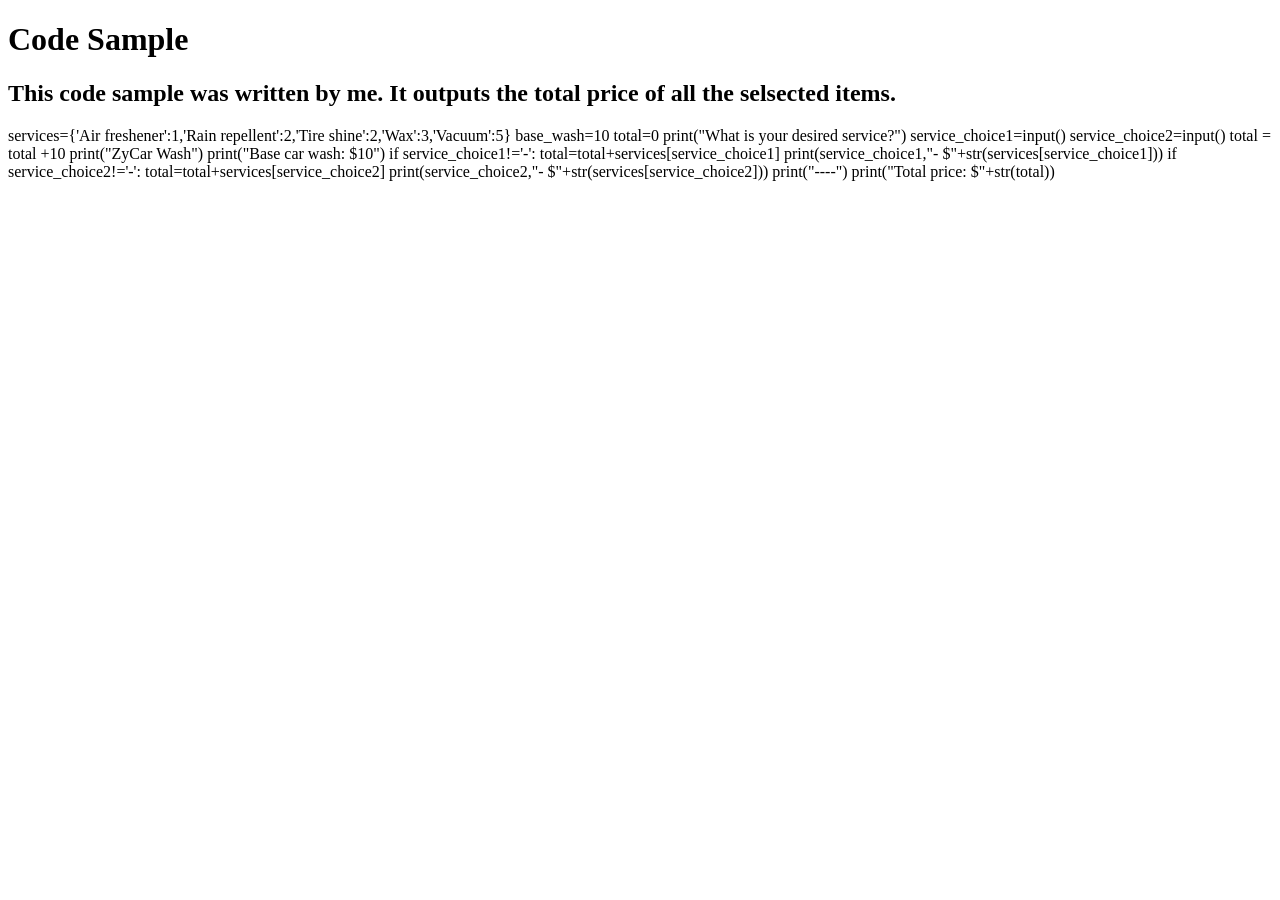
==== Code.html @ 065b7513 "Create Code.html" ====
<!DOCTYPE html>
<html>
    <head>
<h1 id="code-sample">Code Sample</h1>
<h2 id="this-code-sample-was-written-by-me">This code sample was written by me. It outputs the total price of all the selsected items.</h2>
    </head>
    <body>
        
services={'Air freshener':1,'Rain repellent':2,'Tire shine':2,'Wax':3,'Vacuum':5}

base_wash=10

total=0

print("What is your desired service?")

service_choice1=input()

service_choice2=input()

total = total +10

print("ZyCar Wash")

print("Base car wash: $10")

if service_choice1!='-':
    
total=total+services[service_choice1]
    
print(service_choice1,"- $"+str(services[service_choice1]))

if service_choice2!='-':
    
total=total+services[service_choice2]
    
print(service_choice2,"- $"+str(services[service_choice2]))

print("----")

print("Total price: $"+str(total))
      
  
  
   </body>     
   </html>
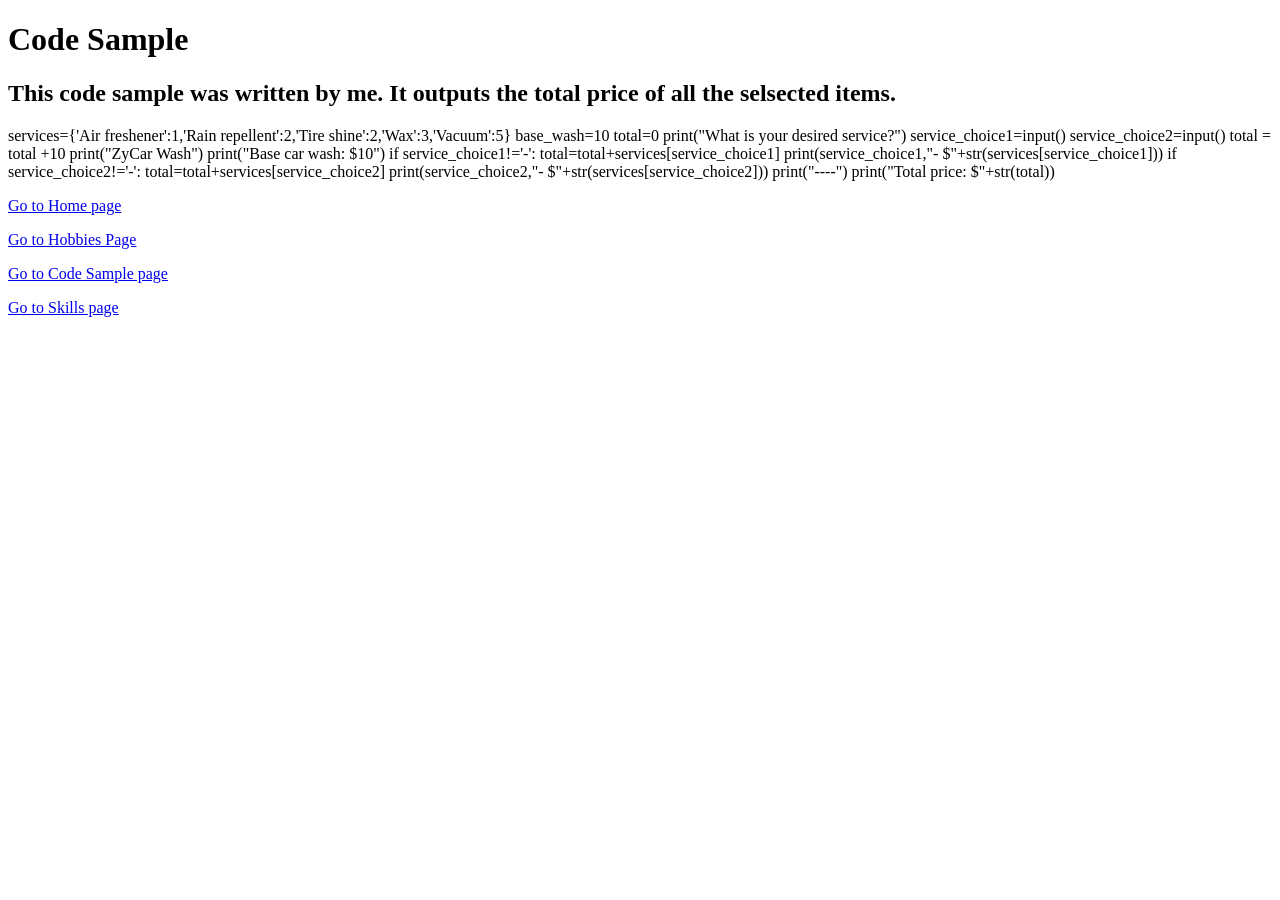
==== commit 50dadd29: "Update Code.html" ====
--- a/Code.html
+++ b/Code.html
@@ -40,7 +40,9 @@
 
 print("Total price: $"+str(total))
       
-  
-  
+  <p><a href="./index.html">Go to Home page</a></p>
+  <p><a href="./Hobby.html">Go to Hobbies Page</a></p>
+  <p><a href="./Code.html">Go to Code Sample page</a></p>
+  <p><a href="./Skills.html">Go to Skills page</a></p>  
    </body>     
    </html>
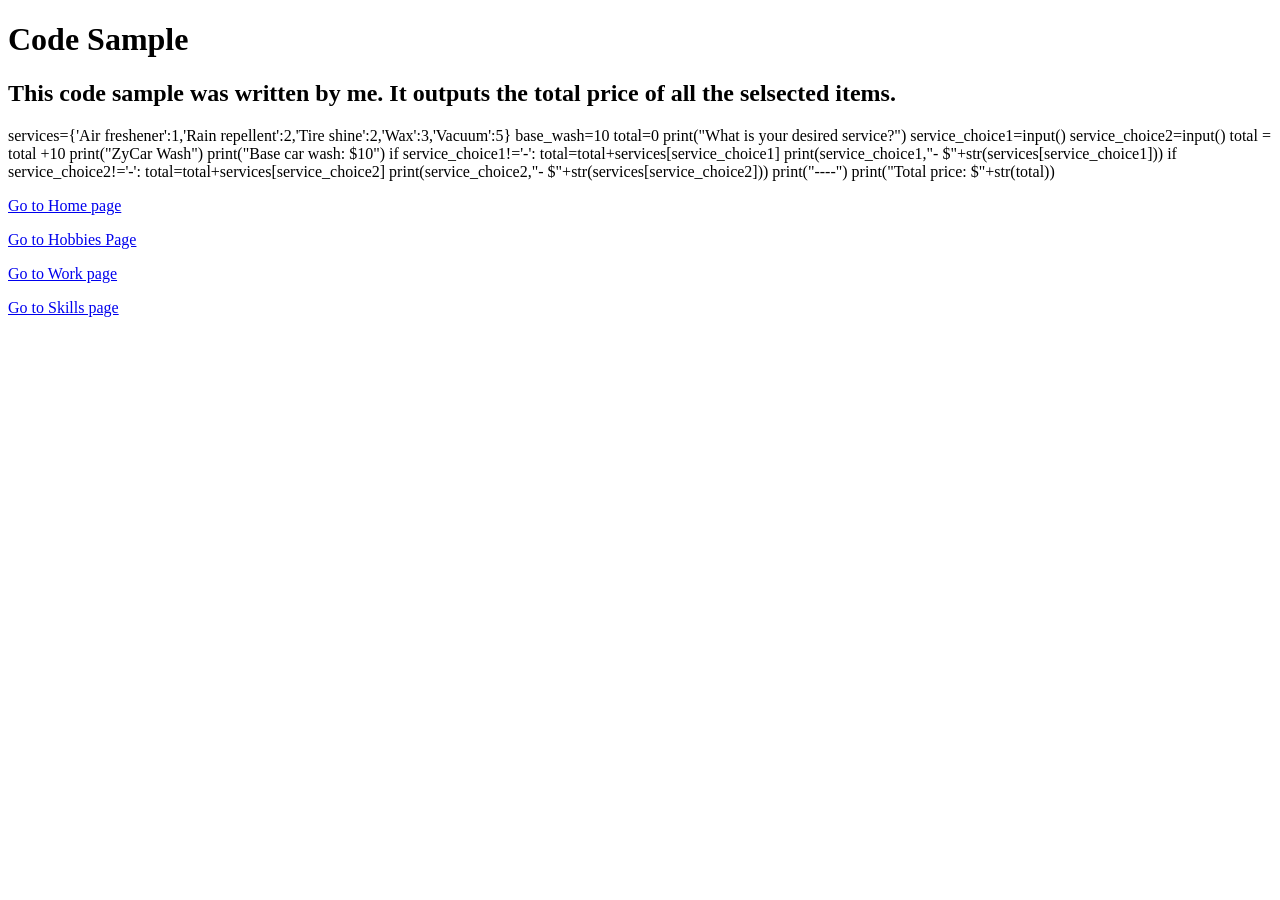
==== commit a7e2ef73: "Update Code.html" ====
--- a/Code.html
+++ b/Code.html
@@ -42,7 +42,7 @@
       
   <p><a href="./index.html">Go to Home page</a></p>
   <p><a href="./Hobby.html">Go to Hobbies Page</a></p>
-  <p><a href="./Code.html">Go to Code Sample page</a></p>
+  <p><a href="./Work.html">Go to Work page</a></p>
   <p><a href="./Skills.html">Go to Skills page</a></p>  
    </body>     
    </html>
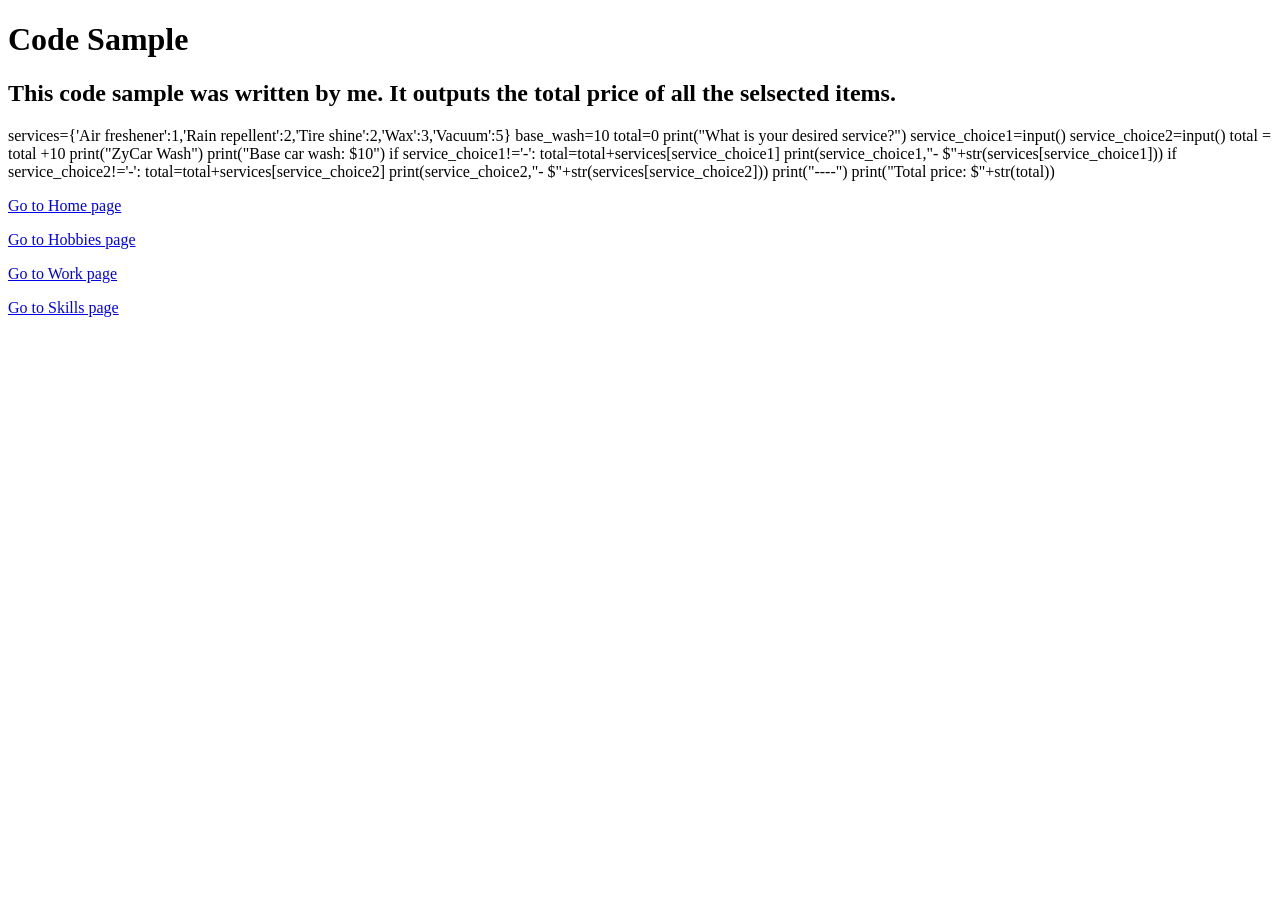
==== commit 1efeba14: "Update Code.html" ====
--- a/Code.html
+++ b/Code.html
@@ -41,7 +41,7 @@
 print("Total price: $"+str(total))
       
   <p><a href="./index.html">Go to Home page</a></p>
-  <p><a href="./Hobby.html">Go to Hobbies Page</a></p>
+  <p><a href="./Hobby.html">Go to Hobbies page</a></p>
   <p><a href="./Work.html">Go to Work page</a></p>
   <p><a href="./Skills.html">Go to Skills page</a></p>  
    </body>     
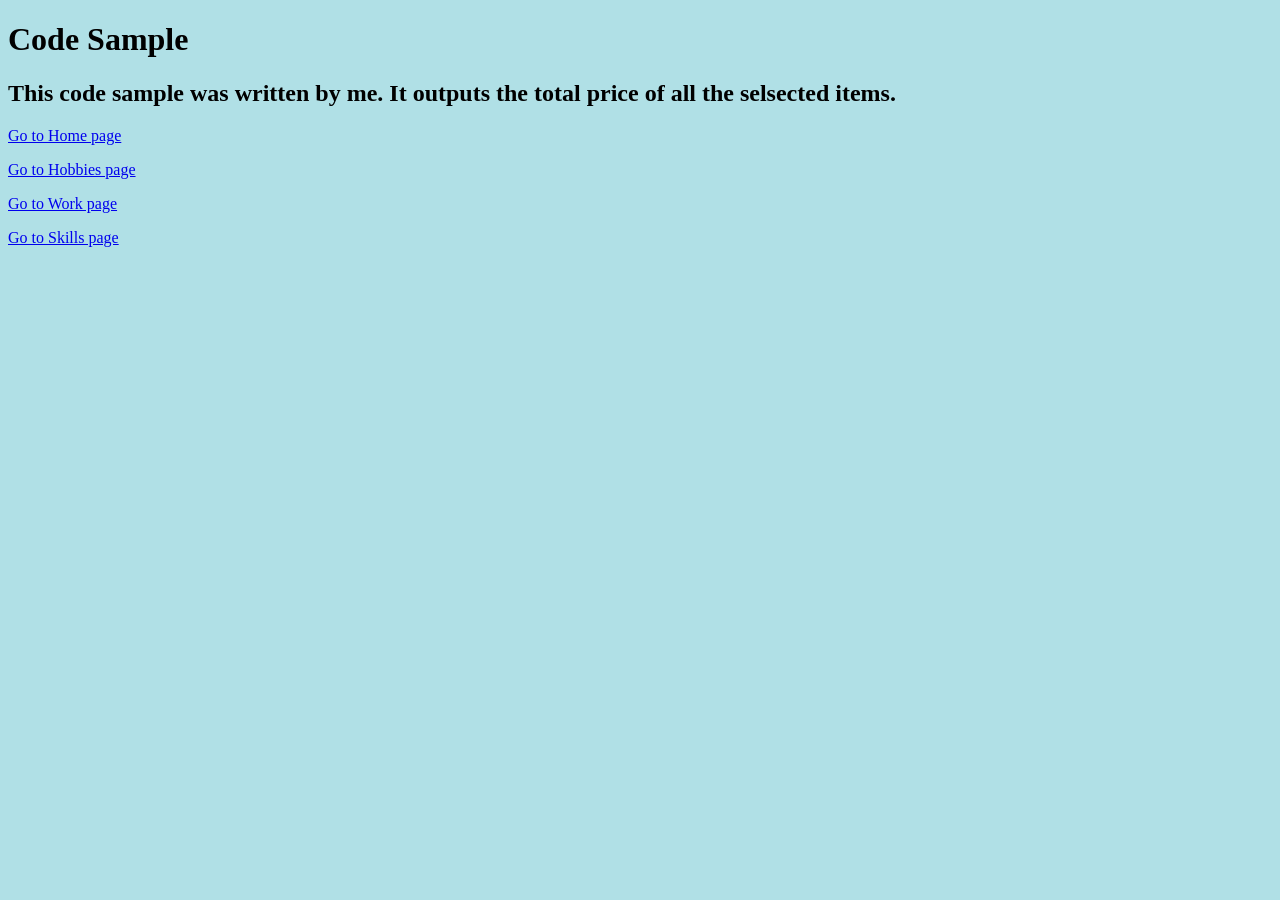
==== commit 90ccbcd6: "Update Code.html" ====
--- a/Code.html
+++ b/Code.html
@@ -4,7 +4,7 @@
 <h1 id="code-sample">Code Sample</h1>
 <h2 id="this-code-sample-was-written-by-me">This code sample was written by me. It outputs the total price of all the selsected items.</h2>
     </head>
-    <body>
+    <body style="background-color:powderblue;"
         
 services={'Air freshener':1,'Rain repellent':2,'Tire shine':2,'Wax':3,'Vacuum':5}
 
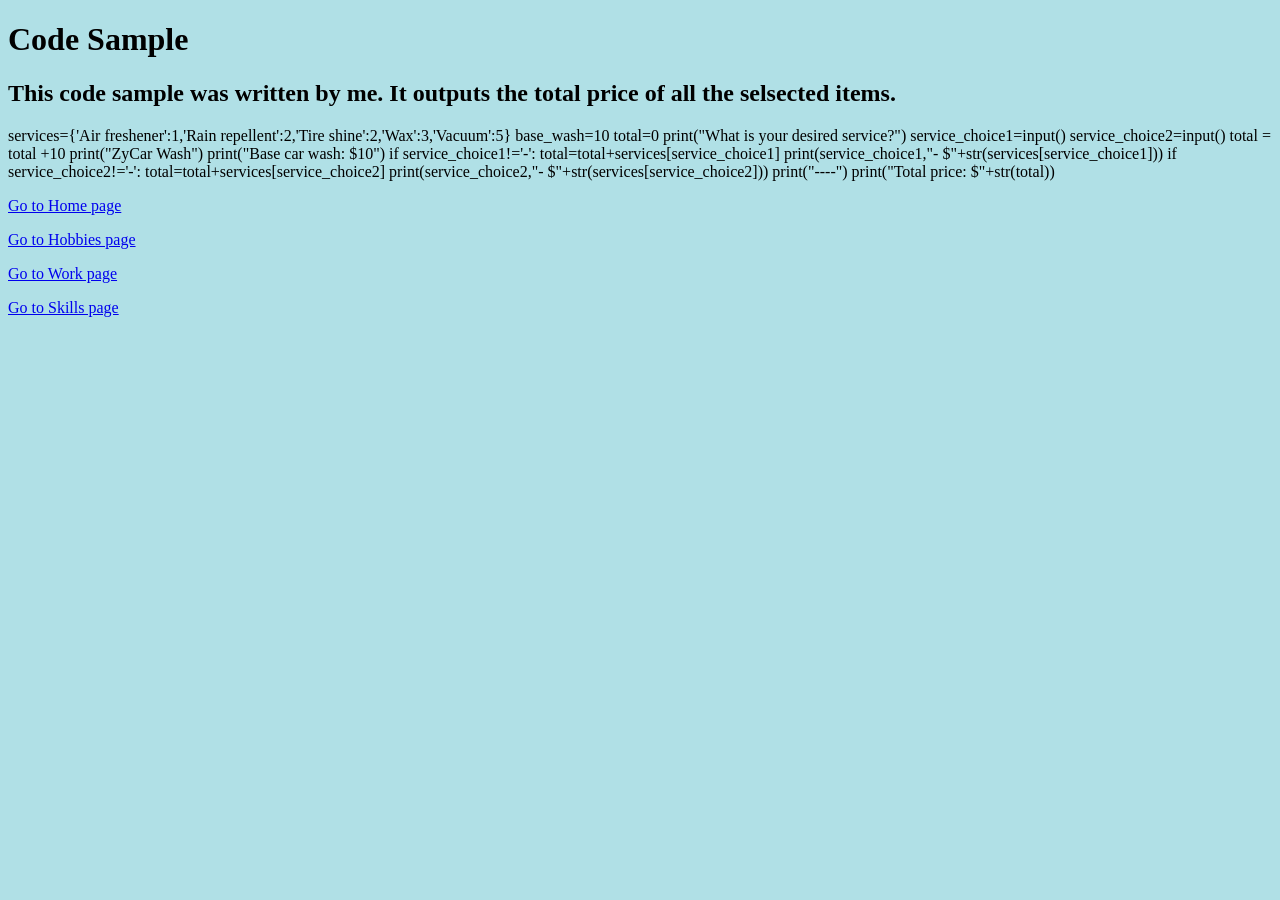
==== commit 45bebb94: "Update Code.html" ====
--- a/Code.html
+++ b/Code.html
@@ -4,7 +4,7 @@
 <h1 id="code-sample">Code Sample</h1>
 <h2 id="this-code-sample-was-written-by-me">This code sample was written by me. It outputs the total price of all the selsected items.</h2>
     </head>
-    <body style="background-color:powderblue;"
+    <body style="background-color:powderblue;">
         
 services={'Air freshener':1,'Rain repellent':2,'Tire shine':2,'Wax':3,'Vacuum':5}
 
